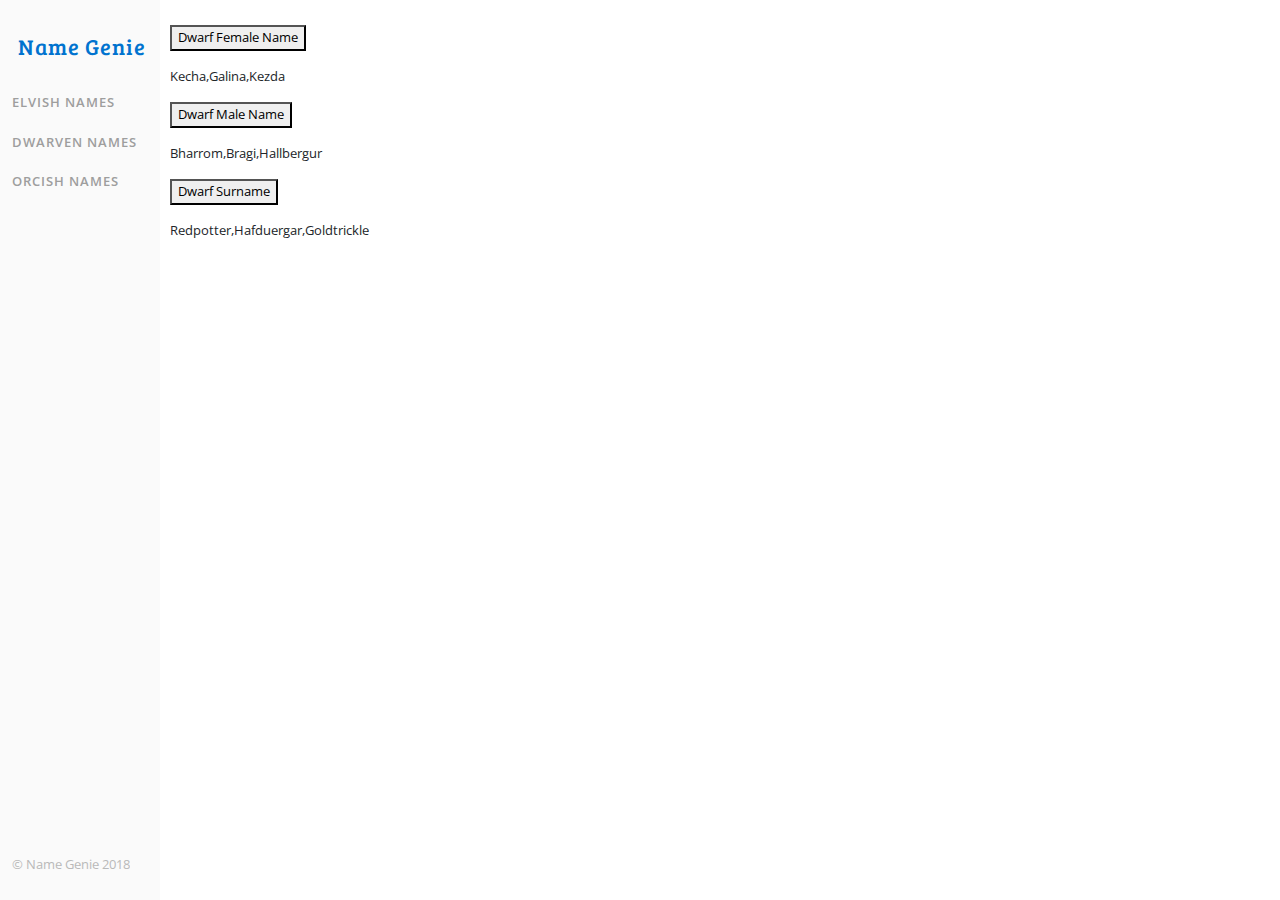
==== dwarf.html @ 2e073cee "added elf, dwarf, orc logic and front end" ====
<html>
  <head>
    <meta charset="utf-8">
    <meta http-equiv="X-UA-Compatible" content="IE=edge">
    <meta name="viewport" content="width=device-width, initial-scale=1">
    <title>Name Genie</title>
    <!-- Latest compiled and minified CSS -->
    <link rel="stylesheet" href="https://maxcdn.bootstrapcdn.com/bootstrap/4.0.0/css/bootstrap.min.css" integrity="sha384-Gn5384xqQ1aoWXA+058RXPxPg6fy4IWvTNh0E263XmFcJlSAwiGgFAW/dAiS6JXm" crossorigin="anonymous">
    <!-- Custom Fonts -->
    <link rel="stylesheet" href="https://fonts.googleapis.com/css?family=Open+Sans:400,600,700">
	  <link rel="stylesheet" href="https://fonts.googleapis.com/css?family=Bree+Serif">
    <!-- FontAwesome -->
    <link rel="stylesheet" href="https://use.fontawesome.com/releases/v5.0.10/css/all.css" integrity="sha384-+d0P83n9kaQMCwj8F4RJB66tzIwOKmrdb46+porD/OvrJ+37WqIM7UoBtwHO6Nlg" crossorigin="anonymous">
    <!-- CSS -->
    <link rel="stylesheet" href="style.css">
    <script type="text/javascript" src="dwarven.js"></script>
  </head>
  <body>

	<!-- Side Navbar -->
    <div class="sidenav">
      <ul class="navbar-nav">
        <li class="nav-item">
          <a class="nav-brand" href="#">Name Genie</a>
        </li>
        <li class="nav-item">
          <a class="nav-link" href="elf.html">Elvish Names</a>
        </li>
        <li class="nav-item">
          <a class="nav-link" href="dwarf.html">Dwarven Names</a>
        </li>
        <li class="nav-item">
          <a class="nav-link" href="orc.html">Orcish Names</a>
        </li>
      </ul>
      <p class="footer">&copy; Name Genie 2018</p>
    </div>

    <div class="container">
      <p><button type="button" name="button">Dwarf Female Name</button></p>
      <p><script>document.write(dwarvenFemaleGenerator());</script></p>

      <p><button type="button" name="button">Dwarf Male Name</button></p>
      <p><script>document.write(dwarvenMaleGenerator());</script></p>

      <p><button type="button" name="button">Dwarf Surname</button></p>
      <p><script>document.write(dwarvenSurnameGenerator());</script></p>
    </div>
  </body>
</html>
---- style.css ----
body {
  margin-left: 160px !important;
}

div.container {
  padding: 25px 10px 150px 10px;
}

.center {
  margin-left: auto !important;
  margin-right: auto !important;
}

/*----- Typography -----*/

* {
  font-family: 'Open Sans', sans-serif;
}
p, table {
  font-size: 13px !important;
}
a:hover {
  text-decoration: none;
}

h1, h2, h3, h4, h5, h6 {
  font-family: ;
  letter-spacing: 0.5px;
}

/*----- Forms & Inputs -----*/

label {
  color: #9e9e9e !important;
  font-size: 10px;
  text-transform: uppercase;
  letter-spacing: 1px;
}
small {
  padding-top: 5px;
  color: #9e9e9e !important;
  font-size: 12px;
}
select:hover {
  cursor: pointer;
}
input.form-control {
  height: 38px;
}
input.form-control-sm, button.btn-sm {
  height: 31px;
}

input[type="text"],
input[type="email"],
input[type="password"],
select,
textarea {
  font-size: 13px !important;
  border-color: #e0e0e0 !important;
  background-color: #fafafa !important;
}

input[type="text"]:focus,
input[type="email"]:focus,
input[type="password"]:focus,
textarea:focus {
  background-color: white !important;
  outline: none !important;
  box-shadow: none !important;
  border: 1px solid #bdbdbd !important;
}

select:focus {
  outline: none !important;
  box-shadow: none !important;
}

input[type="text"]:disabled,
input[type="email"]:disabled,
input[type="password"]:disabled,
select:disabled,
textarea:disabled {
  color: #9e9e9e;
  border-color: #e0e0e0 !important;
  background-color: #eeeeee !important;
}

::placeholder {color: #A9A7A7 !important; font-size: 13px; }
:-moz-placeholder { color: #A9A7A7 !important; font-size: 13px; } /* FF 4-18 */
::-moz-placeholder { color: #A9A7A7 !important; font-size: 13px; } /* FF 19+ */
:-ms-input-placeholder { color: #A9A7A7 !important; font-size: 13px; } /* IE 10+ */
::-ms-input-placeholder { color: #A9A7A7 !important; font-size: 13px; } /*MS Edge*/

input:focus::-webkit-input-placeholder, textarea:focus::-webkit-input-placeholder { color: transparent !important; }
input:focus:-moz-placeholder, textarea:focus:-moz-placeholder { color: transparent !important; } /* FF 4-18 */
input:focus::-moz-placeholder, textarea:focus::-moz-placeholder { color: transparent !important; } /* FF 19+ */
input:focus:-ms-input-placeholder, textarea:focus:-ms-input-placeholder { color: transparent !important; } /* IE 10+ */

form.form {
  margin-top: 20px;
  background-color: white;
  border: 1px solid #e0e0e0;
  padding: 30px;
  margin-left: auto;
  margin-right: auto;
}

/*----- Buttons -----*/

.btn {
  font-weight: 600;
  letter-spacing: 0.5px;
  transition: 0.2s;
  font-size: 14px !important;
}

button.btn-primary,
input.btn-primary,
a.btn-primary {
  background-color: #0073cf;
  border-color: #0073cf;
}
button.btn-primary:hover,
input.btn-primary:hover,
a.btn-primary:hover {
  background-color: #0060ad;
  border-color: #0060ad;
}
button.btn-primary:focus,
button.btn-primary:active,
input.btn-primary:focus,
input.btn-primary:active,
a.btn-primary:focus,
a.btn-primary:active {
  outline: none !important;
  box-shadow: 2px 2px 8px #9e9e9e !important;
  background-color: #0060ad !important;
  border-color: #0060ad !important;
}
button.btn-sm, a.btn-sm, input.btn-sm {
  font-size: 13px !important;
}
button.btn-lg, a.btn-lg {
  font-size: 20px !important;
}
a.btn-outline-primary {
  transition: 0.4s;
  font-size: 12px;
  text-transform: uppercase;
  letter-spacing: 1px;
  border-color: #0073cf;
  color: #0073cf;
}
a.btn-outline-primary:hover {
  background-color: #0073cf;
  border-color: #0073cf;
}
a.btn-outline-primary:focus, a.btn-outline-primary:active {
  outline: none !important;
  box-shadow: 2px 2px 8px #9e9e9e !important;
  background-color: #0073cf !important;
  border-color: #0073cf !important;
}

div.btn-group a {
  color: #9e9e9e;
  font-weight: 600;
}

div.btn-group a:hover {
  color: #0073cf;
}


/*----- Tables -----*/

table {
  border: 1px solid #e0e0e0;
}

th {
  text-align: center;
  font-weight: 700;
  white-space: nowrap;
  background-color: rgba(0,115,207,0.8);
  color: white;
  font-size: 14 !important;
}

.table td, .table th {
  vertical-align: middle !important;

}

.table-striped tbody tr:nth-child(even) td,
.table-striped tbody tr:nth-child(even) th {
 background-color: #fafafa;
}
.table-striped tbody tr:nth-child(odd) td,
.table-striped tbody tr:nth-child(odd) th {
  background-color: white;
}


/*----- Footer -----*/

.footer-basic-centered {
  background-color: #fafafa;
  box-shadow: 0 1px 1px 0 rgba(0, 0, 0, 0.12);
  box-sizing: border-box;
  width: 100%;
  padding: 20px;
  margin-top: 80px;
  position: absolute;
  bottom: 0px !important;
  margin-bottom: 0px !important;
}

.footer-basic-centered p.footer-company-name {
  color: #9e9e9e;
  opacity: 0.8;
  font-size: 14px !important;
  font-weight: 400;
  margin: 0;
}


/*----- Side Navbar -----*/

.sidenav {
  height: 100%;
  width: 160px;
  position: fixed;
  z-index: 1;
  top: 0;
  left: 0;
  background-color: #fafafa;
  overflow-x: hidden;
  padding-top: 20px;
}

li.nav-item a.nav-link {
  padding: 10px 8px 10px 12px;
  text-decoration: none;
  font-size: 13px;
  font-weight: 600;
  text-transform: uppercase;
  text-align: left;
  letter-spacing: 1px;
  color: #9e9e9e;
  display: block;
  transition: all 0.2s;
}

p.footer {
  padding: 10px 8px 10px 12px;
  font-size: 13px;
  font-weight: 400;
  opacity: 0.7;
  text-align: center;
  color: #9e9e9e;
  display: block;
  position: absolute;
  bottom: 0px;
}

li.nav-item a.nav-brand {
  font-family: 'Bree Serif', serif;
  letter-spacing: 1px;
  padding: 10px 8px 20px 12px;
  text-decoration: none;
  display: block;
  transition: all 0.2s;
  font-size: 22px;
  color: #0073cf;
  text-align: center;
}

li.nav-item a.nav-brand:hover {
  color: #0073cf;
  background-color: transparent;
}

li.nav-item a.nav-link:hover {
  color: #0073cf;
  background-color: #e2e6ea;
}

.dropdown-toggle::after {
  border: none !important;
}

a.dropdown-item {
  font-size: 13px;
}
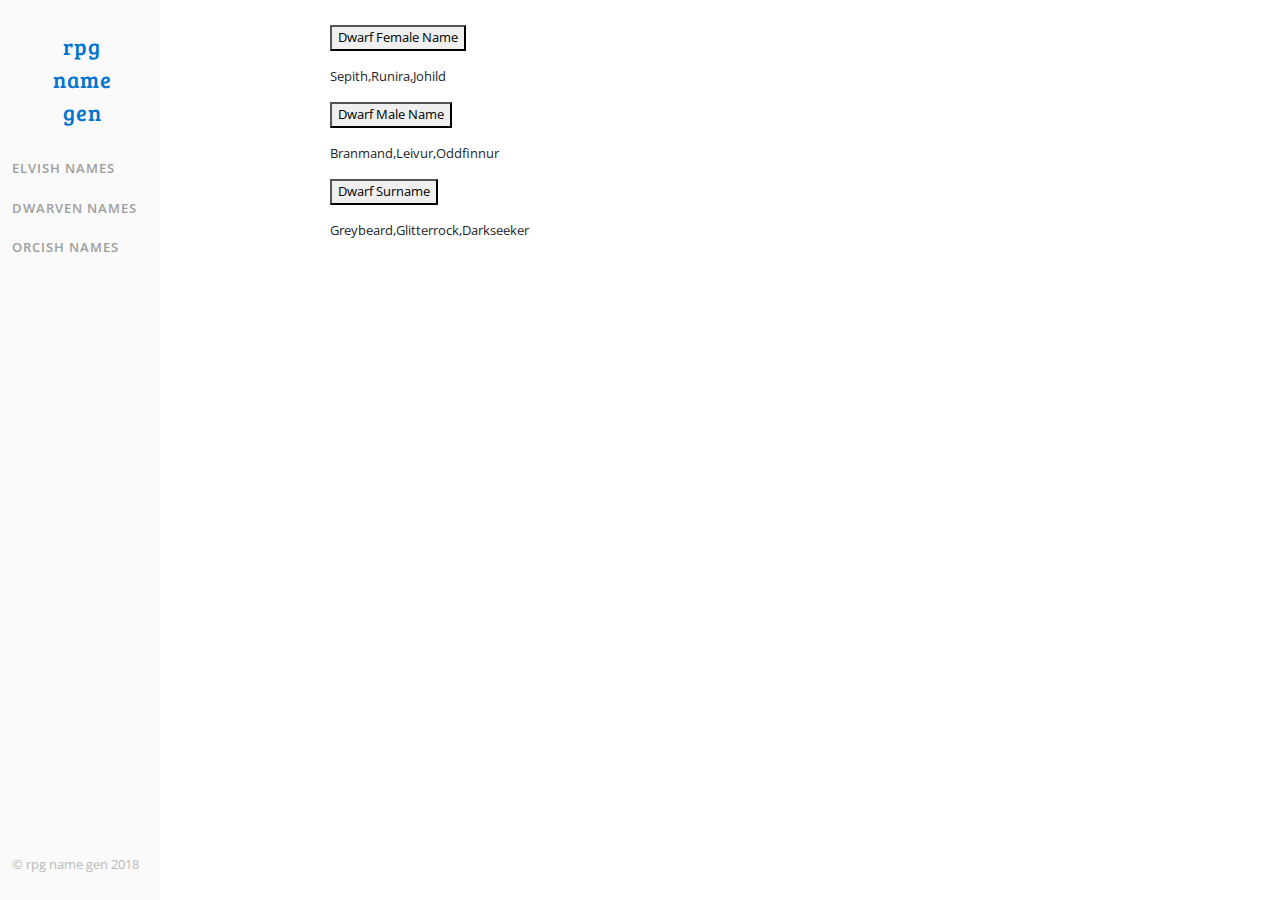
==== commit 2268e07d: "added home page" ====
--- a/dwarf.html
+++ b/dwarf.html
@@ -2,7 +2,7 @@
   <head>
     <meta charset="utf-8">
     <meta http-equiv="X-UA-Compatible" content="IE=edge">
-    <meta name="viewport" content="width=device-width, initial-scale=1">
+    <meta name="viewport" content="width=device-width, initial-scale=1.0">
     <title>Name Genie</title>
     <!-- Latest compiled and minified CSS -->
     <link rel="stylesheet" href="https://maxcdn.bootstrapcdn.com/bootstrap/4.0.0/css/bootstrap.min.css" integrity="sha384-Gn5384xqQ1aoWXA+058RXPxPg6fy4IWvTNh0E263XmFcJlSAwiGgFAW/dAiS6JXm" crossorigin="anonymous">
@@ -21,7 +21,7 @@
     <div class="sidenav">
       <ul class="navbar-nav">
         <li class="nav-item">
-          <a class="nav-brand" href="#">Name Genie</a>
+          <a class="nav-brand" href="index.html">rpg<br/>name<br/>gen</a>
         </li>
         <li class="nav-item">
           <a class="nav-link" href="elf.html">Elvish Names</a>
@@ -33,7 +33,7 @@
           <a class="nav-link" href="orc.html">Orcish Names</a>
         </li>
       </ul>
-      <p class="footer">&copy; Name Genie 2018</p>
+      <p class="footer">&copy; rpg name gen 2018</p>
     </div>
 
     <div class="container">
--- a/style.css
+++ b/style.css
@@ -1,5 +1,6 @@
-body {
+html, body {
   margin-left: 160px !important;
+  height: 100%;
 }
 
 div.container {
@@ -24,7 +25,6 @@
 }
 
 h1, h2, h3, h4, h5, h6 {
-  font-family: ;
   letter-spacing: 0.5px;
 }
 
